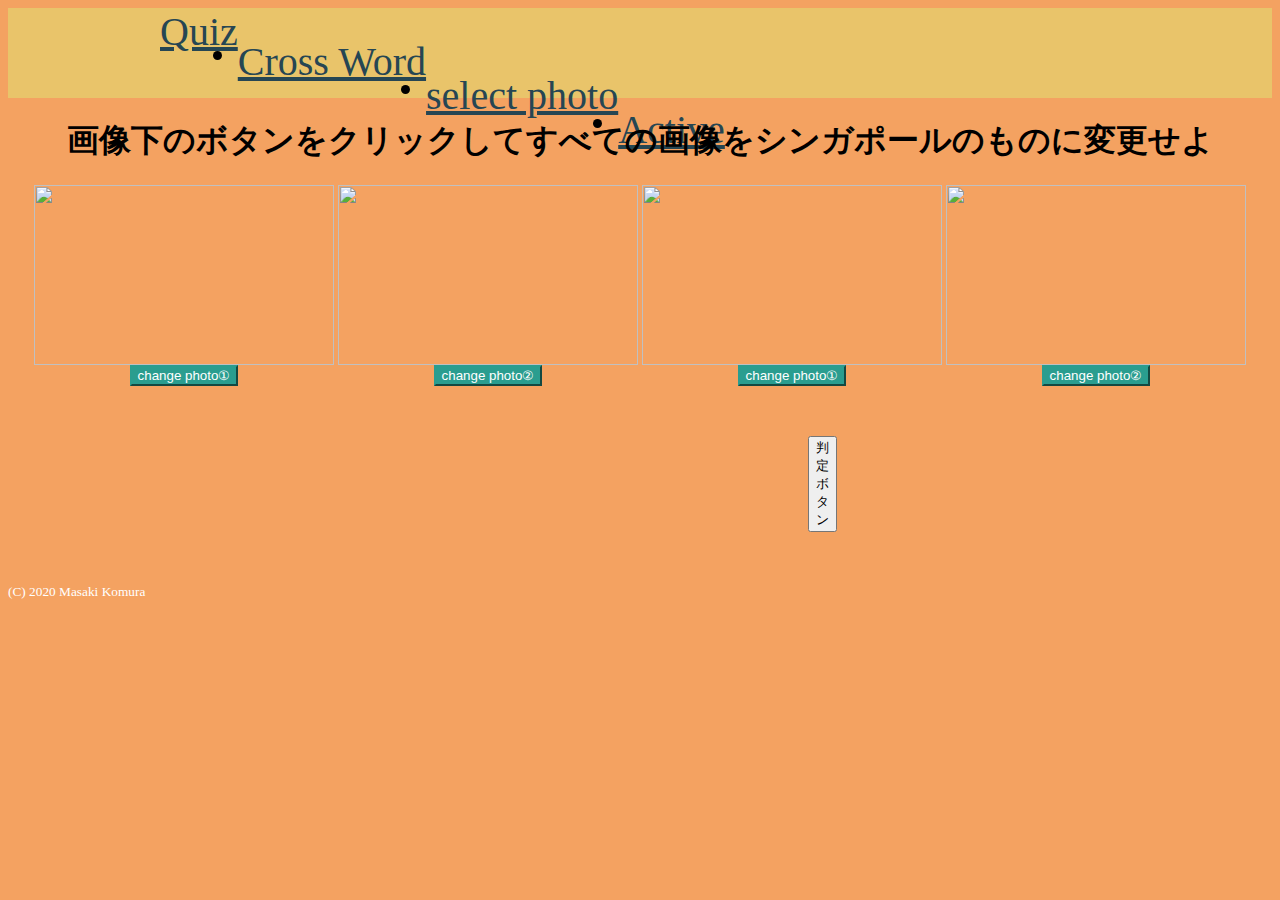
==== change_photo.html @ f9ca3ca6 "add change photo" ====
<!DOCTYPE html>
<html>

  <head>
		<meta charset="utf-8">
		<title>Quiz</title>
		<!--Bootstrap and jquery-->
		<script src="https://cdn.jsdelivr.net/jquery/1.12.4/jquery.min.js"></script>
		<link rel="stylesheet" href="https://stackpath.bootstrapcdn.com/bootstrap/4.5.0/css/bootstrap.min.css" integrity="sha384-9aIt2nRpC12Uk9gS9baDl411NQApFmC26EwAOH8WgZl5MYYxFfc+NcPb1dKGj7Sk" crossorigin="anonymous">
		<link href="css/style.css" rel="stylesheet">
  </head>

  <body id="index">

		<header class="header">
			<div class="header_text">
				<a href="index.html">Quiz</a>
				<nav class="navigation">
						<ul class="nav justify-content-end">
							<li class="nav-item mr-5">
								<a class="nav-link active" href="crossword.html">Cross Word</a>
							</li>
							<li class="nav-item mr-5">
								<a class="nav-link active" href="change_photo.html">select photo</a>
							</li>
							<li class="nav-item mr-5">
								<a class="nav-link active" href="#">Active</a>
							</li>
						</ul>
				</nav>
			</div>
		</header>

		<div class="center">
			<h1 class="m-5">画像下のボタンをクリックしてすべての画像をシンガポールのものに変更せよ</h1>
		</div>
		<div class="center">
			<div class="block m-5">
				<img src="images/photos1/photos1(0).jpg" width="300" height="180px" id="photo1">
				<button type="button" class="btn btn-primary mt-5 mx-5" onclick="change_photo1()">change photo①</button>
			</div>
			<div class="block m-5">
				<img src="images/photos2/photo(0).jpg" width="300" height="180px" id="photo2">
				<button type="button" class="btn btn-primary mt-5 mx-5" onclick="change_photo2()">change photo②</button>
			</div>
			<div class="block m-5">
				<img src="images/photos3/photo(0).jpg" width="300" height="180px" id="photo3">
				<button type="button" class="btn btn-primary mt-5 mx-5" onclick="change_photo3()">change photo①</button>
			</div>
			<div class="block m-5">
				<img src="images/photos4/photo(0).jpg" width="300" height="180px" id="photo4">
				<button type="button" class="btn btn-primary mt-5 mx-5" onclick="change_photo4()">change photo②</button>
			</div>
		</div>


		<div class="center btn_answer">
			<button type="button" class="btn btn-danger btn-lg btn-block" onclick="answer_photo()">判定ボタン</button>
		</div>

		<footer>
			<small>(C) 2020 Masaki Komura</small>
		</footer>

	<script src="js/script.js"></script>
	</body>


</html>
---- css/style.css ----
@charset "utf-8";

#index {
	/*background-image: url(../images/DSC_0489.JPG);*/
	background-color: #f4a261;
	background-repeat: no-repeat;
	background-position: center center;
	background-attachment: fixed;
	background-size: cover;
	font-family: 'Itim', cursive;
}

#input_massage {
	border-radius: 5px;
}

.input {
	width: 400px;
	text-align: center;
	background-color: rgba(233, 196, 106 ,1);
	margin : auto auto;
	border-radius: 30px;
	padding : 10px;
}

.nav {
	font-size: 30px;
}

a {
	font-size: 40px;
	float: left;
	color: #264653;
}

.header {
	background-color: #e9c46a;
	height: 90px;
}



small {
	color: #ffffff;
}

.center {
	text-align: center;
}

.btn-primary {
  background: #2a9d8f;
	border-color: #2a9d8f;
  color: white;
}

.btn-primary:hover, .btn-primary:focus,
.btn-primary:active, .btn-primary:active:focus, .btn-primary:active:hover, .btn-primary:active.focus,
.btn-primary.active, .btn-primary.active:focus, .btn-primary.active:hover, .btn-primary.active.focus,
.open > .dropdown-toggle.btn-primary,
.open > .dropdown-toggle.btn-primary:hover,
.open > .dropdown-toggle.btn-primary:focus,
.open > .dropdown-toggle.btn-primary.focus,
.btn-primary.disabled:hover, .btn-primary[disabled]:hover, fieldset[disabled] .btn-primary:hover,
.btn-primary.disabled:focus, .btn-primary[disabled]:focus, fieldset[disabled] .btn-primary:focus,
.btn-primary.disabled.focus, .btn-primary[disabled].focus, fieldset[disabled] .btn-primary.focus {
  background: #2a9d8f;
	border-color: black;
  color: black;
}

.btn-primary.outline {
    border: 3px solid #2a9d8f;
    color: #2a9d8f;
}



.navigation {
	vertical-align: middle;
}

.scale_change img {
	display: block;
	transition-duration: 0.5s;
}
.scale_change img:hover {
	transform: scale(1.5,1.5);
	transition-duration: 0.5s;
	margin-left: 100px;
}



.change_button {
	padding: 10px 20px;
	font-size: 30px;

}

a:hover {
	text-decoration: none;
}

.nav-item a:hover {
	border-bottom: 3px solid black;
	text-decoration: none;
}



.white {
	/*background-color: #ffffff;*/
}

h2 {
	font-size: 30px;
}

p {
	font-size: 20px;
	font-family: monospace;
}

.hint {
	background-color: #ffffff;
	width: 1080px;
	margin: auto;
	border-radius: 60px;
	padding: 30px;
	text-align: left;
	border: 5px solid #264653;
}

.list_header {
	padding-left: 10px;
	border-left: 10px solid #2a9d8f;
}

.title {
	vertical-align: middle;
	margin: auto auto;
	float: left;
}

.header_text {
	width: 960px;
	height: 100px;
	display: table;
	margin: 0 auto;
	vertical-align: middle;
}



.headr_text a {
	vertical-align: middle;
	display: table-cell;
}

header {
	height: 100px;
}

.photo_button {
	display: block;
}



.block {
	display: inline-block;
}

.block button {
	display: block;
	margin: 0 auto;
}

.block img {
	display: block;
	margin: 0 auto;
}



.btn_answer {

	margin: 50px 800px;
}
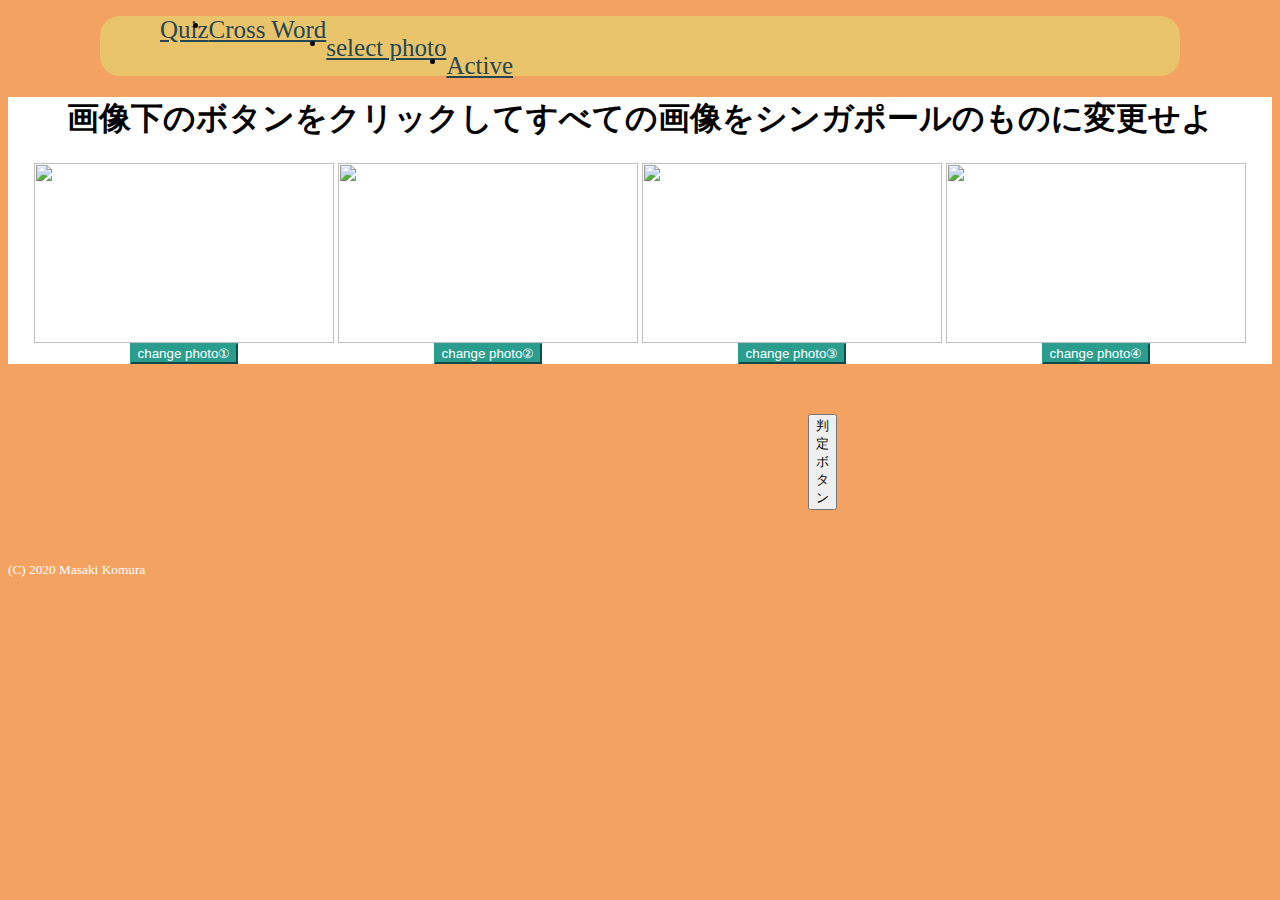
==== commit 81546c05: "modified change photos" ====
--- a/change_photo.html
+++ b/change_photo.html
@@ -31,25 +31,27 @@
 			</div>
 		</header>
 
-		<div class="center">
-			<h1 class="m-5">画像下のボタンをクリックしてすべての画像をシンガポールのものに変更せよ</h1>
-		</div>
-		<div class="center">
-			<div class="block m-5">
-				<img src="images/photos1/photos1(0).jpg" width="300" height="180px" id="photo1">
-				<button type="button" class="btn btn-primary mt-5 mx-5" onclick="change_photo1()">change photo①</button>
+		<div class="white_select_photo">
+			<div class="center">
+				<h1 class="m-5">画像下のボタンをクリックしてすべての画像をシンガポールのものに変更せよ</h1>
 			</div>
-			<div class="block m-5">
-				<img src="images/photos2/photo(0).jpg" width="300" height="180px" id="photo2">
-				<button type="button" class="btn btn-primary mt-5 mx-5" onclick="change_photo2()">change photo②</button>
-			</div>
-			<div class="block m-5">
-				<img src="images/photos3/photo(0).jpg" width="300" height="180px" id="photo3">
-				<button type="button" class="btn btn-primary mt-5 mx-5" onclick="change_photo3()">change photo①</button>
-			</div>
-			<div class="block m-5">
-				<img src="images/photos4/photo(0).jpg" width="300" height="180px" id="photo4">
-				<button type="button" class="btn btn-primary mt-5 mx-5" onclick="change_photo4()">change photo②</button>
+			<div class="center">
+				<div class="block m-5">
+					<img src="images/photos1/photos1(0).jpg" width="300" height="180px" id="photo1">
+					<button type="button" class="btn btn-primary mt-5 mx-5" onclick="change_photo1()">change photo①</button>
+				</div>
+				<div class="block m-5">
+					<img src="images/photos2/photo(0).jpg" width="300" height="180px" id="photo2">
+					<button type="button" class="btn btn-primary mt-5 mx-5" onclick="change_photo2()">change photo②</button>
+				</div>
+				<div class="block m-5">
+					<img src="images/photos3/photo(0).jpg" width="300" height="180px" id="photo3">
+					<button type="button" class="btn btn-primary mt-5 mx-5" onclick="change_photo3()">change photo③</button>
+				</div>
+				<div class="block m-5">
+					<img src="images/photos4/photo(0).jpg" width="300" height="180px" id="photo4">
+					<button type="button" class="btn btn-primary mt-5 mx-5" onclick="change_photo4()">change photo④</button>
+				</div>
 			</div>
 		</div>
 
--- a/css/style.css
+++ b/css/style.css
@@ -23,19 +23,20 @@
 	padding : 10px;
 }
 
-.nav {
-	font-size: 30px;
-}
+
 
 a {
-	font-size: 40px;
+	font-size: 25px;
 	float: left;
 	color: #264653;
 }
 
 .header {
 	background-color: #e9c46a;
-	height: 90px;
+	height: 60px;
+	width: 1080px;
+	margin: auto;
+	border-radius: 20px;
 }
 
 
@@ -103,14 +104,16 @@
 }
 
 .nav-item a:hover {
-	border-bottom: 3px solid black;
+	border-bottom: 2px solid black;
 	text-decoration: none;
 }
 
 
 
 .white {
-	/*background-color: #ffffff;*/
+	background-color: #ffffff;
+	width: 960px;
+	margin: auto
 }
 
 h2 {
@@ -137,18 +140,12 @@
 	border-left: 10px solid #2a9d8f;
 }
 
-.title {
-	vertical-align: middle;
-	margin: auto auto;
-	float: left;
-}
+
 
 .header_text {
 	width: 960px;
-	height: 100px;
-	display: table;
+	height: 60px;
 	margin: 0 auto;
-	vertical-align: middle;
 }
 
 
@@ -188,3 +185,22 @@
 
 	margin: 50px 800px;
 }
+
+.title a {
+	vertical-align: bottom;
+}
+
+
+
+
+
+
+
+.title {
+	display: inline;
+	float: left;
+}
+
+.white_select_photo {
+	background-color: #ffffff;
+}
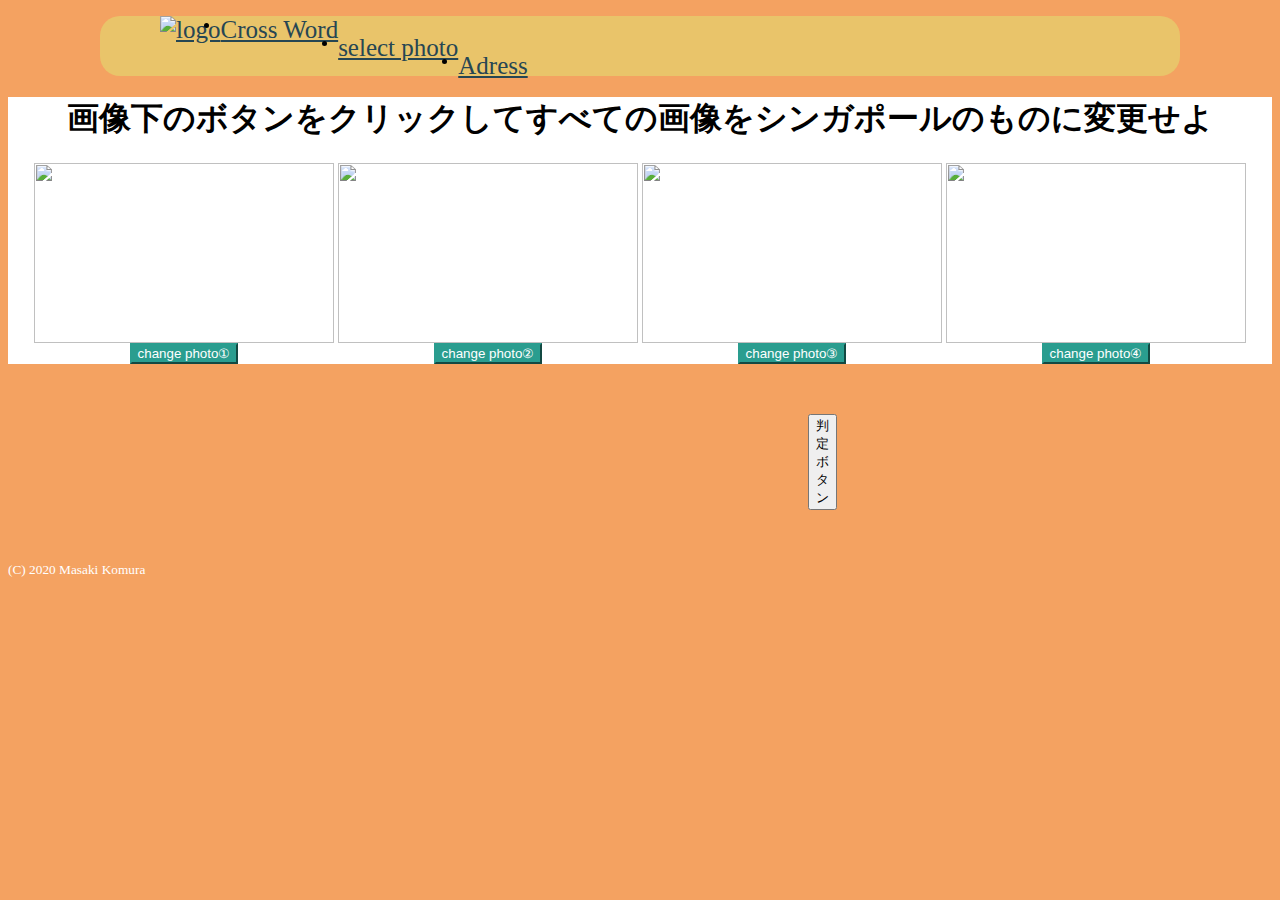
==== commit 2e761dec: "add new functions" ====
--- a/change_photo.html
+++ b/change_photo.html
@@ -12,9 +12,15 @@
 
   <body id="index">
 
-		<header class="header">
+		<!--header-->
+  	<header class="header mt-2">
 			<div class="header_text">
-				<a href="index.html">Quiz</a>
+				<div class="title">
+					<a href="index.html"><img src="images/Logo.png" alt="logo" width="150"></a>
+					<!--
+					<a href="index.html">Quiz</a>
+					-->
+				</div>
 				<nav class="navigation">
 						<ul class="nav justify-content-end">
 							<li class="nav-item mr-5">
@@ -24,7 +30,7 @@
 								<a class="nav-link active" href="change_photo.html">select photo</a>
 							</li>
 							<li class="nav-item mr-5">
-								<a class="nav-link active" href="#">Active</a>
+								<a class="nav-link active" href="click_numbers.html">Adress</a>
 							</li>
 						</ul>
 				</nav>
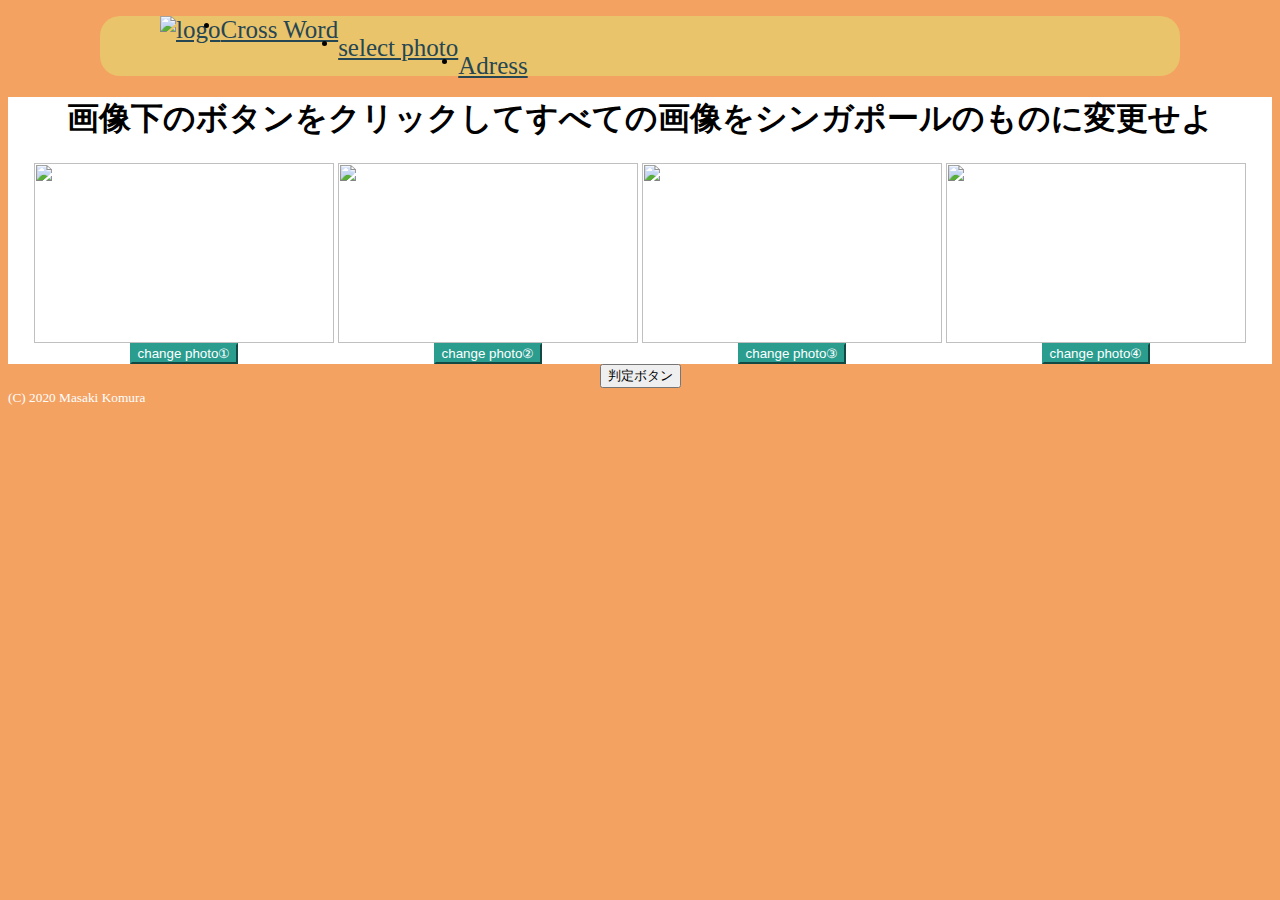
==== commit 88a5e862: "final commit" ====
--- a/change_photo.html
+++ b/change_photo.html
@@ -37,7 +37,7 @@
 			</div>
 		</header>
 
-		<div class="white_select_photo">
+		<div class="white_select_photo center">
 			<div class="center">
 				<h1 class="m-5">画像下のボタンをクリックしてすべての画像をシンガポールのものに変更せよ</h1>
 			</div>
@@ -62,8 +62,8 @@
 		</div>
 
 
-		<div class="center btn_answer">
-			<button type="button" class="btn btn-danger btn-lg btn-block" onclick="answer_photo()">判定ボタン</button>
+		<div class="mt-5 center btn_answer">
+			<button type="button" class="btn btn-danger btn-lg" onclick="answer_photo()">判定ボタン</button>
 		</div>
 
 		<footer>
--- a/css/style.css
+++ b/css/style.css
@@ -1,7 +1,7 @@
 @charset "utf-8";
 
 #index {
-	/*background-image: url(../images/DSC_0489.JPG);*/
+	background-image: url(../images/DSC_0489.JPG);
 	background-color: #f4a261;
 	background-repeat: no-repeat;
 	background-position: center center;
@@ -47,6 +47,7 @@
 
 .center {
 	text-align: center;
+	margin: auto;
 }
 
 .btn-primary {
@@ -182,8 +183,7 @@
 
 
 .btn_answer {
-
-	margin: 50px 800px;
+	/*margin: 50px 800px;*/
 }
 
 .title a {
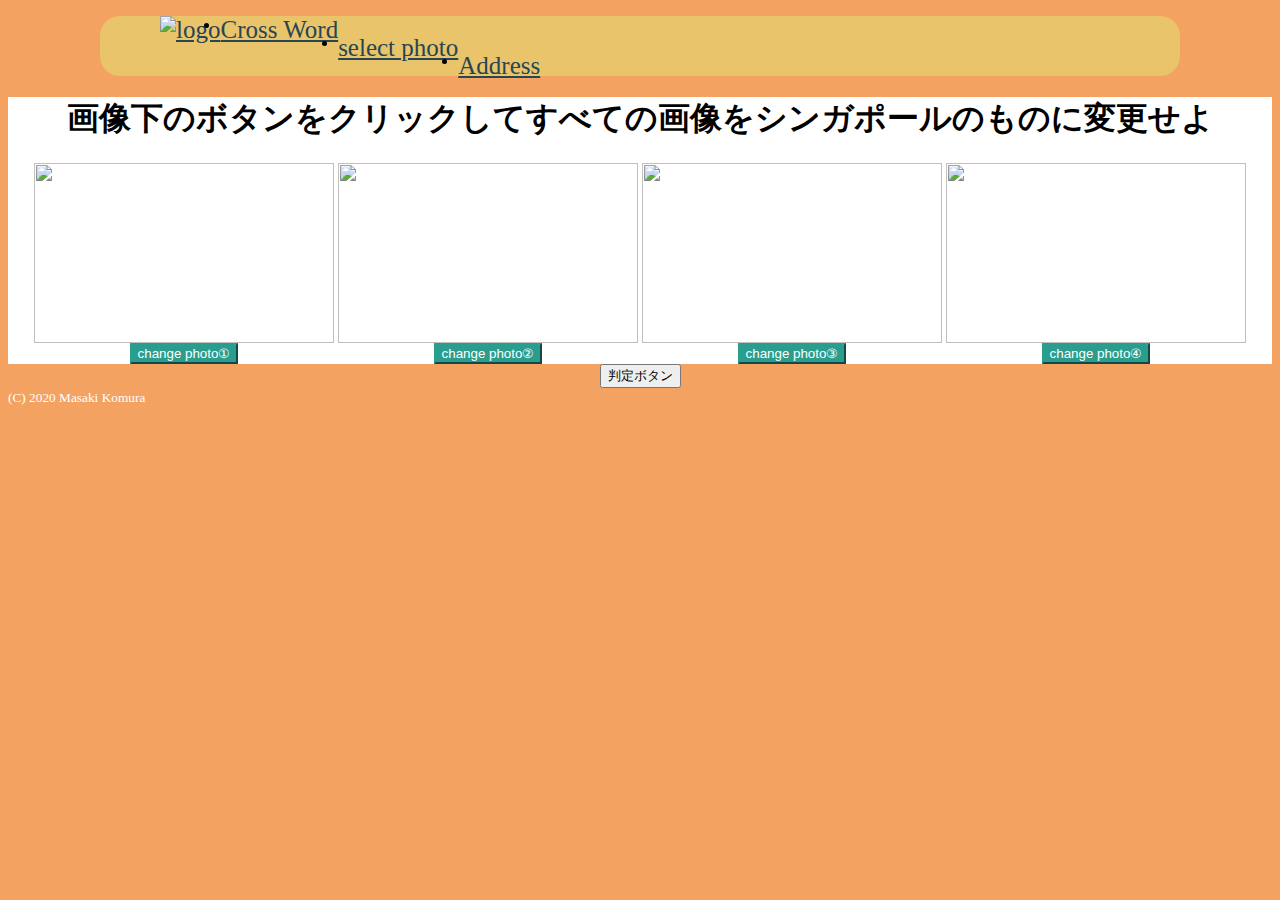
==== commit 903289ee: "small chages" ====
--- a/change_photo.html
+++ b/change_photo.html
@@ -30,7 +30,7 @@
 								<a class="nav-link active" href="change_photo.html">select photo</a>
 							</li>
 							<li class="nav-item mr-5">
-								<a class="nav-link active" href="click_numbers.html">Adress</a>
+								<a class="nav-link active" href="click_numbers.html">Address</a>
 							</li>
 						</ul>
 				</nav>
--- a/css/style.css
+++ b/css/style.css
@@ -7,7 +7,7 @@
 	background-position: center center;
 	background-attachment: fixed;
 	background-size: cover;
-	font-family: 'Itim', cursive;
+	/*font-family: 'Itim', cursive;*/
 }
 
 #input_massage {
